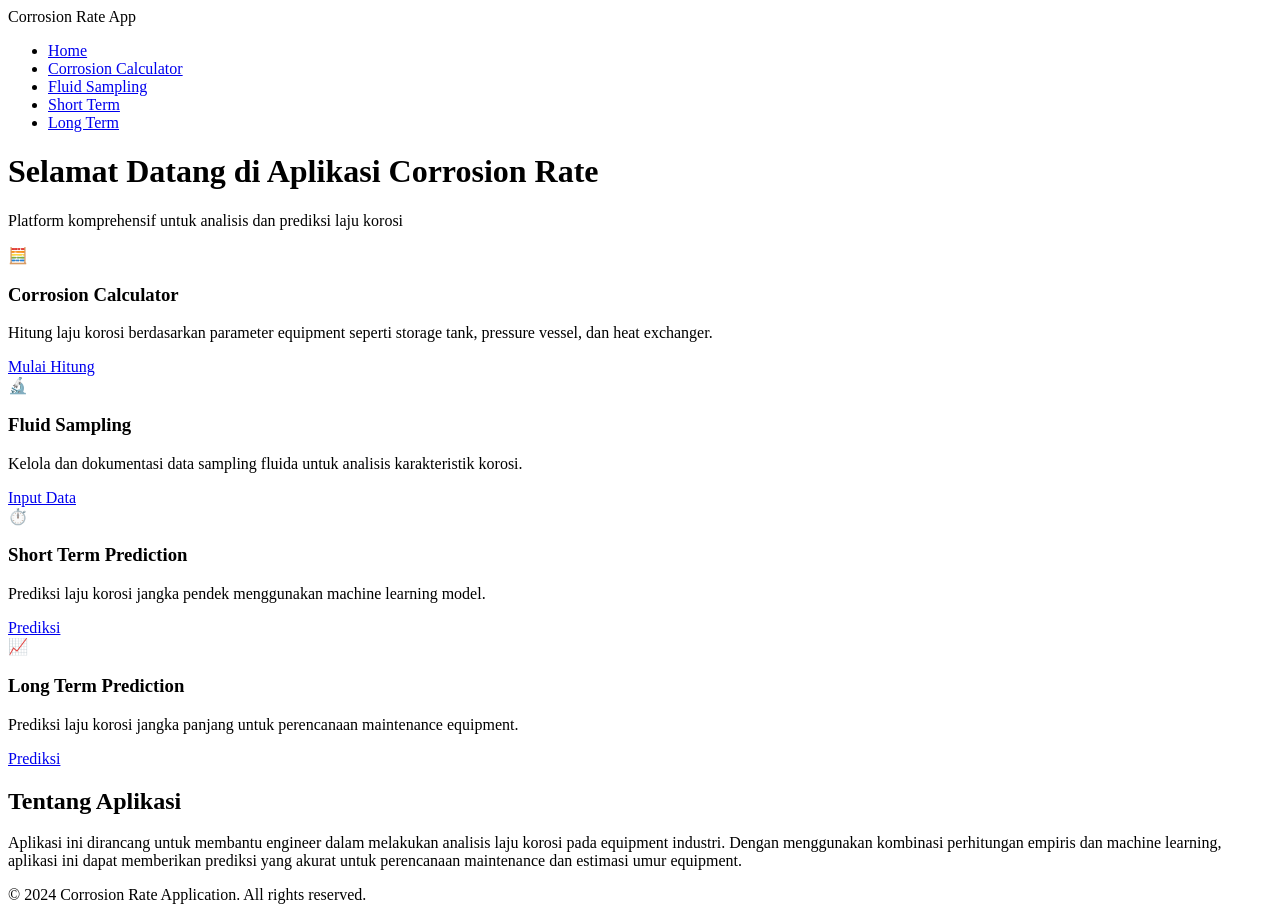
==== templates/index.html @ 3225c5ec "Initial commit: Corrosion Rate App v2.0.1 - Corrosion rate calculator based on ML" ====
<!DOCTYPE html>
<html lang="id">
<head>
    <meta charset="UTF-8">
    <meta name="viewport" content="width=device-width, initial-scale=1.0">
    <title>Corrosion Rate Application</title>
    <link rel="stylesheet" href="{{ url_for('static', filename='style.css') }}">
</head>
<body>
    <nav class="navbar">
        <div class="nav-container">
            <div class="logo">Corrosion Rate App</div>
            <ul class="nav-menu">
                <li><a href="/" class="active">Home</a></li>
                <li><a href="/corrosion-calculator">Corrosion Calculator</a></li>
                <li><a href="/fluid-sampling">Fluid Sampling</a></li>
                <li><a href="/short-term">Short Term</a></li>
                <li><a href="/long-term">Long Term</a></li>
            </ul>
        </div>
    </nav>

    <div class="main-container">
        <div class="hero-section">
            <h1>Selamat Datang di Aplikasi Corrosion Rate</h1>
            <p class="subtitle">Platform komprehensif untuk analisis dan prediksi laju korosi</p>
        </div>

        <div class="features-grid">
            <div class="feature-card">
                <div class="feature-icon">🧮</div>
                <h3>Corrosion Calculator</h3>
                <p>Hitung laju korosi berdasarkan parameter equipment seperti storage tank, pressure vessel, dan heat exchanger.</p>
                <a href="/corrosion-calculator" class="btn-feature">Mulai Hitung</a>
            </div>

            <div class="feature-card">
                <div class="feature-icon">🔬</div>
                <h3>Fluid Sampling</h3>
                <p>Kelola dan dokumentasi data sampling fluida untuk analisis karakteristik korosi.</p>
                <a href="/fluid-sampling" class="btn-feature">Input Data</a>
            </div>

            <div class="feature-card">
                <div class="feature-icon">⏱️</div>
                <h3>Short Term Prediction</h3>
                <p>Prediksi laju korosi jangka pendek menggunakan machine learning model.</p>
                <a href="/short-term" class="btn-feature">Prediksi</a>
            </div>

            <div class="feature-card">
                <div class="feature-icon">📈</div>
                <h3>Long Term Prediction</h3>
                <p>Prediksi laju korosi jangka panjang untuk perencanaan maintenance equipment.</p>
                <a href="/long-term" class="btn-feature">Prediksi</a>
            </div>
        </div>

        <div class="info-section">
            <h2>Tentang Aplikasi</h2>
            <p>Aplikasi ini dirancang untuk membantu engineer dalam melakukan analisis laju korosi pada equipment industri. 
            Dengan menggunakan kombinasi perhitungan empiris dan machine learning, aplikasi ini dapat memberikan prediksi 
            yang akurat untuk perencanaan maintenance dan estimasi umur equipment.</p>
        </div>
    </div>

    <footer>
        <p>&copy; 2024 Corrosion Rate Application. All rights reserved.</p>
    </footer>
</body>
</html>
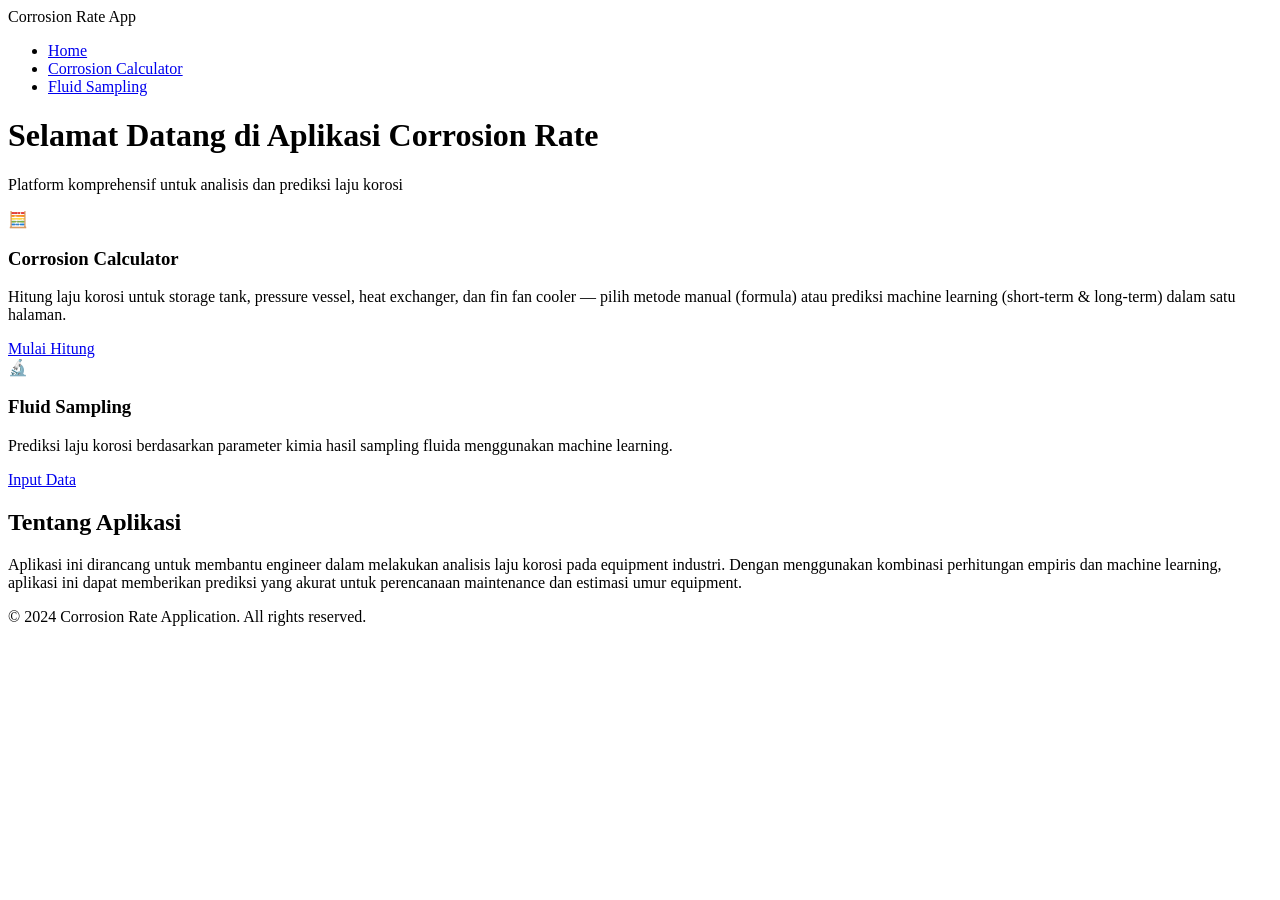
==== commit 19a351d9: "Model 6 fitur, fluid sampling per-OU, dan pengamanan kredensial Corrosion calculator: - Beralih ke m" ====
--- a/templates/index.html
+++ b/templates/index.html
@@ -14,8 +14,6 @@
                 <li><a href="/" class="active">Home</a></li>
                 <li><a href="/corrosion-calculator">Corrosion Calculator</a></li>
                 <li><a href="/fluid-sampling">Fluid Sampling</a></li>
-                <li><a href="/short-term">Short Term</a></li>
-                <li><a href="/long-term">Long Term</a></li>
             </ul>
         </div>
     </nav>
@@ -30,29 +28,15 @@
             <div class="feature-card">
                 <div class="feature-icon">🧮</div>
                 <h3>Corrosion Calculator</h3>
-                <p>Hitung laju korosi berdasarkan parameter equipment seperti storage tank, pressure vessel, dan heat exchanger.</p>
+                <p>Hitung laju korosi untuk storage tank, pressure vessel, heat exchanger, dan fin fan cooler — pilih metode manual (formula) atau prediksi machine learning (short-term & long-term) dalam satu halaman.</p>
                 <a href="/corrosion-calculator" class="btn-feature">Mulai Hitung</a>
             </div>
 
             <div class="feature-card">
                 <div class="feature-icon">🔬</div>
                 <h3>Fluid Sampling</h3>
-                <p>Kelola dan dokumentasi data sampling fluida untuk analisis karakteristik korosi.</p>
+                <p>Prediksi laju korosi berdasarkan parameter kimia hasil sampling fluida menggunakan machine learning.</p>
                 <a href="/fluid-sampling" class="btn-feature">Input Data</a>
-            </div>
-
-            <div class="feature-card">
-                <div class="feature-icon">⏱️</div>
-                <h3>Short Term Prediction</h3>
-                <p>Prediksi laju korosi jangka pendek menggunakan machine learning model.</p>
-                <a href="/short-term" class="btn-feature">Prediksi</a>
-            </div>
-
-            <div class="feature-card">
-                <div class="feature-icon">📈</div>
-                <h3>Long Term Prediction</h3>
-                <p>Prediksi laju korosi jangka panjang untuk perencanaan maintenance equipment.</p>
-                <a href="/long-term" class="btn-feature">Prediksi</a>
             </div>
         </div>
 
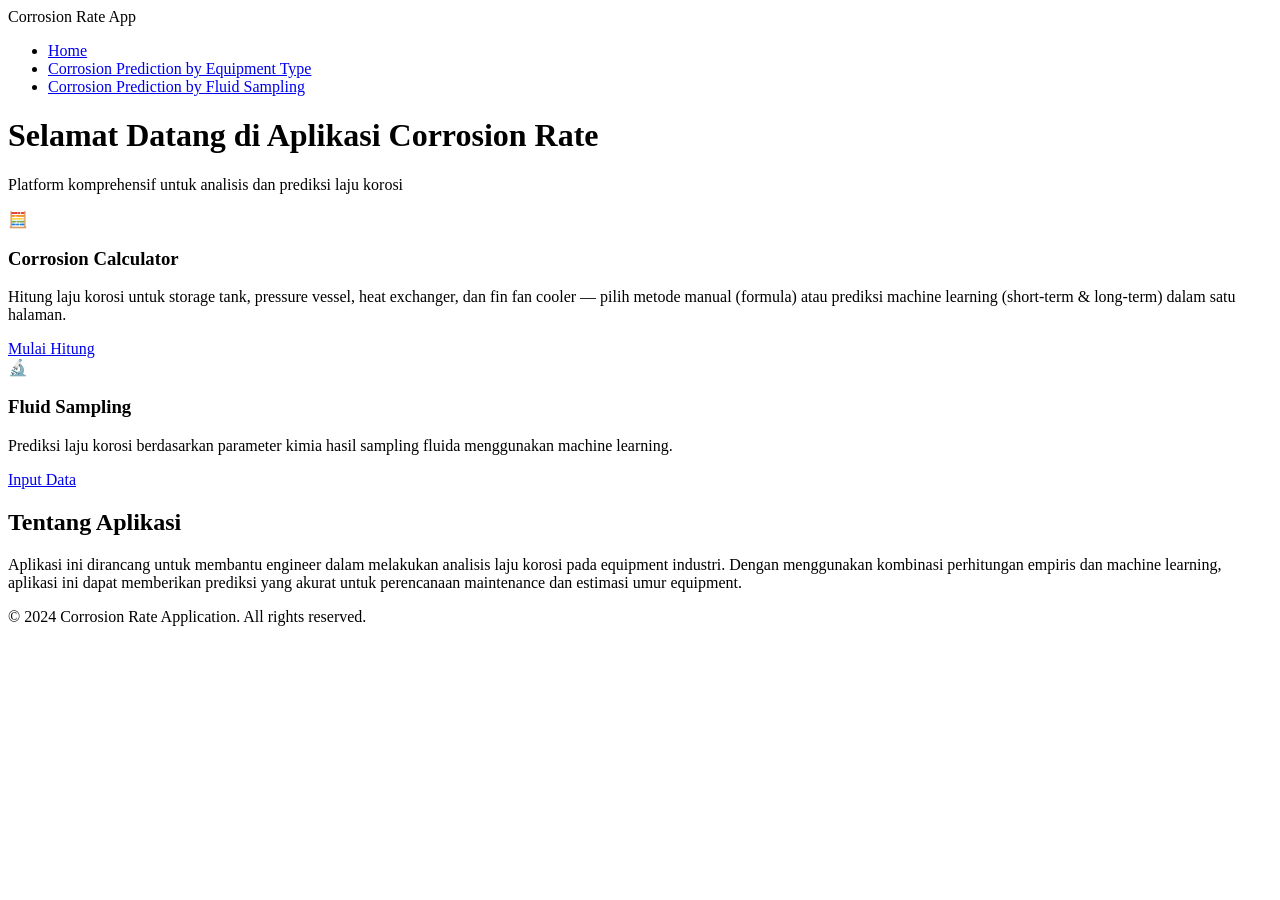
==== commit ac75cce7: "Perbaikan tampilan" ====
--- a/templates/index.html
+++ b/templates/index.html
@@ -12,8 +12,8 @@
             <div class="logo">Corrosion Rate App</div>
             <ul class="nav-menu">
                 <li><a href="/" class="active">Home</a></li>
-                <li><a href="/corrosion-calculator">Corrosion Calculator</a></li>
-                <li><a href="/fluid-sampling">Fluid Sampling</a></li>
+                <li><a href="/corrosion-calculator">Corrosion Prediction by Equipment Type</a></li>
+                <li><a href="/fluid-sampling">Corrosion Prediction by Fluid Sampling</a></li>
             </ul>
         </div>
     </nav>
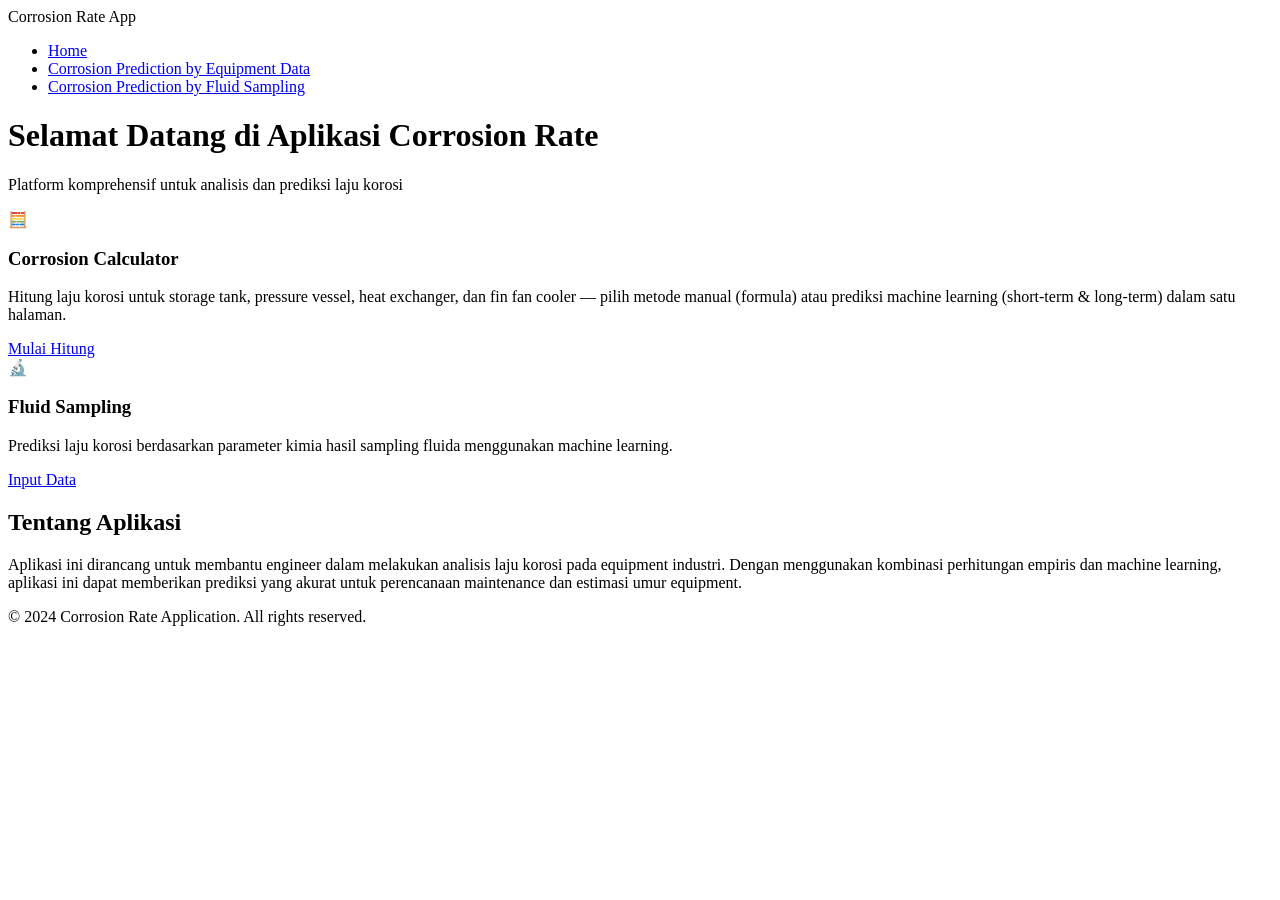
==== commit 02487559: "Revisi v1" ====
--- a/templates/index.html
+++ b/templates/index.html
@@ -12,7 +12,7 @@
             <div class="logo">Corrosion Rate App</div>
             <ul class="nav-menu">
                 <li><a href="/" class="active">Home</a></li>
-                <li><a href="/corrosion-calculator">Corrosion Prediction by Equipment Type</a></li>
+                <li><a href="/corrosion-calculator">Corrosion Prediction by Equipment Data</a></li>
                 <li><a href="/fluid-sampling">Corrosion Prediction by Fluid Sampling</a></li>
             </ul>
         </div>
